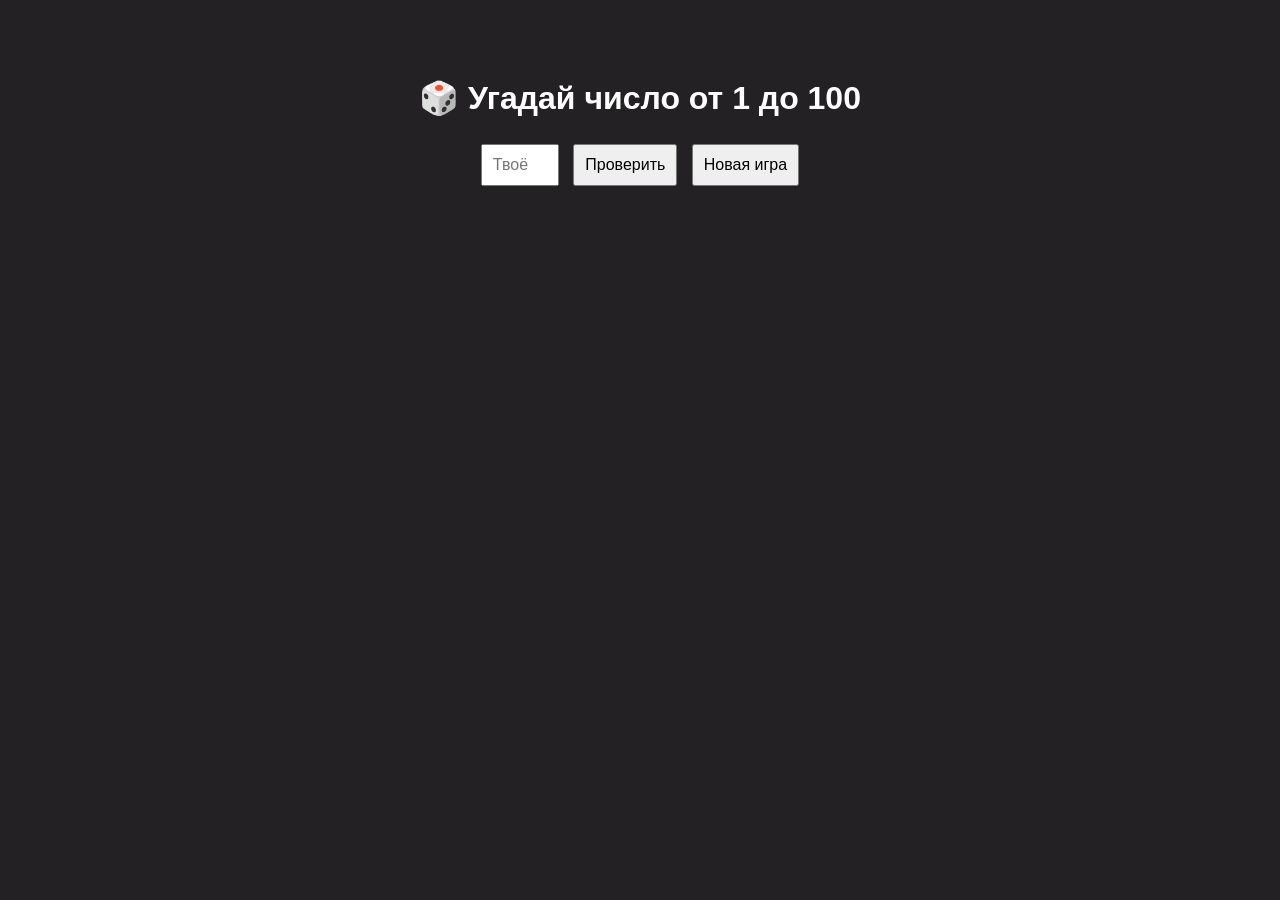
==== guessthenumber.html @ 98ac365c "initial commit" ====
<!DOCTYPE html>
<html>
<head>
    <title>Угадай число</title>
    <style>
        body { font-family: sans-serif; text-align: center; padding-top: 50px; background: #242124 }
        input, button { padding: 10px; font-size: 16px; margin: 5px; }
        .message { font-size: 18px; margin-top: 20px; font-weight: bold; color: #fff }
		h1 { color: #fff }
    </style>
</head>
<body>
    <h1>🎲 Угадай число от 1 до 100</h1>
    <input type="number" id="guessInput" placeholder="Твоё число" min="1" max="100">
    <button onclick="checkGuess()">Проверить</button>
    <button onclick="newGame()">Новая игра</button>
    <div class="message" id="message"></div>

    <script>
        let secretNumber = Math.floor(Math.random() * 100) + 1;
        let attempts = 0;

        function checkGuess() {
            const guess = Number(document.getElementById('guessInput').value);
            const messageDiv = document.getElementById('message');
            attempts++;

            if (!guess) {
                messageDiv.textContent = 'Введи число!';
                return;
            }

            if (guess === secretNumber) {
                messageDiv.textContent = `🎉 Поздравляю! Ты угадал число ${secretNumber} за ${attempts} попыток!`;
            } else if (guess > secretNumber) {
                messageDiv.textContent = '📈 Перелёт! Моё число меньше.';
            } else {
                messageDiv.textContent = '📉 Недолёт! Моё число больше.';
            }
        }

        function newGame() {
            secretNumber = Math.floor(Math.random() * 100) + 1;
            attempts = 0;
            document.getElementById('message').textContent = 'Новая игра! Введи число.';
            document.getElementById('guessInput').value = '';
        }
    </script>
</body>
</html>
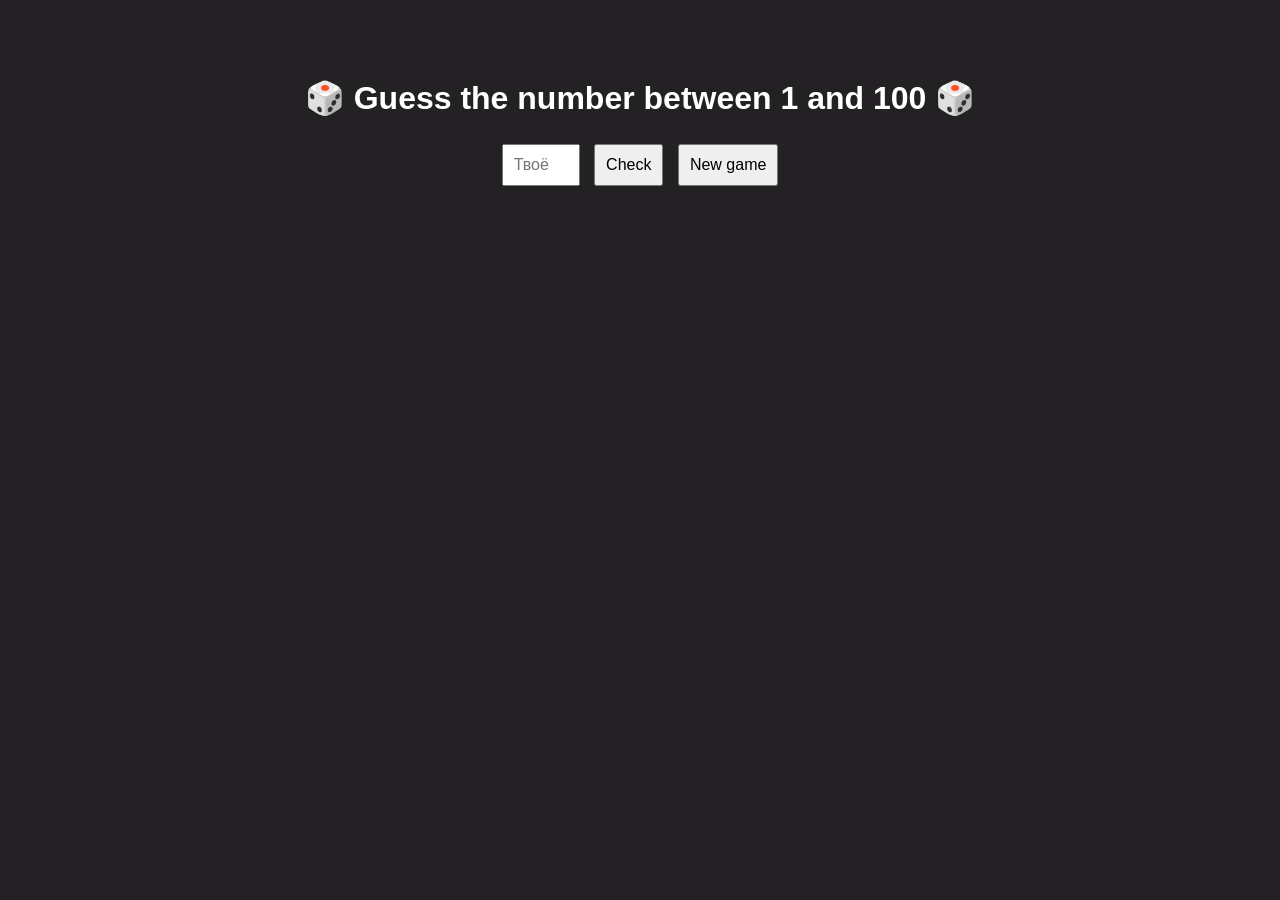
==== commit 605ead64: "Update guessthenumber.html removed js and css to their file types" ====
--- a/guessthenumber.html
+++ b/guessthenumber.html
@@ -1,50 +1,17 @@
 <!DOCTYPE html>
 <html>
 <head>
-    <title>Угадай число</title>
-    <style>
-        body { font-family: sans-serif; text-align: center; padding-top: 50px; background: #242124 }
-        input, button { padding: 10px; font-size: 16px; margin: 5px; }
-        .message { font-size: 18px; margin-top: 20px; font-weight: bold; color: #fff }
-		h1 { color: #fff }
-    </style>
+    <title>Guess the number</title>
+	<link rel="stylesheet" href="style.guess.css">
+	<script src="guess.js" defer></script>
 </head>
+
 <body>
-    <h1>🎲 Угадай число от 1 до 100</h1>
+    <h1>🎲 Guess the number between 1 and 100 🎲</h1>
     <input type="number" id="guessInput" placeholder="Твоё число" min="1" max="100">
-    <button onclick="checkGuess()">Проверить</button>
-    <button onclick="newGame()">Новая игра</button>
+    <button onclick="checkGuess()">Check</button>
+    <button onclick="newGame()">New game</button>
     <div class="message" id="message"></div>
 
-    <script>
-        let secretNumber = Math.floor(Math.random() * 100) + 1;
-        let attempts = 0;
-
-        function checkGuess() {
-            const guess = Number(document.getElementById('guessInput').value);
-            const messageDiv = document.getElementById('message');
-            attempts++;
-
-            if (!guess) {
-                messageDiv.textContent = 'Введи число!';
-                return;
-            }
-
-            if (guess === secretNumber) {
-                messageDiv.textContent = `🎉 Поздравляю! Ты угадал число ${secretNumber} за ${attempts} попыток!`;
-            } else if (guess > secretNumber) {
-                messageDiv.textContent = '📈 Перелёт! Моё число меньше.';
-            } else {
-                messageDiv.textContent = '📉 Недолёт! Моё число больше.';
-            }
-        }
-
-        function newGame() {
-            secretNumber = Math.floor(Math.random() * 100) + 1;
-            attempts = 0;
-            document.getElementById('message').textContent = 'Новая игра! Введи число.';
-            document.getElementById('guessInput').value = '';
-        }
-    </script>
 </body>
-</html>+</html>
--- a/style.guess.css
+++ b/style.guess.css
@@ -0,0 +1,22 @@
+body {
+	font-family: sans-serif;
+	text-align: center;
+	padding-top: 50px;
+	background: #242124;
+	}
+
+input, button {
+	padding: 10px;
+	font-size: 16px;
+	margin: 5px; }
+
+.message {
+	font-size: 18px;
+	margin-top: 20px;
+	font-weight: bold;
+	color: #fff;
+	}
+
+h1 {
+	color: #fff;
+	}
